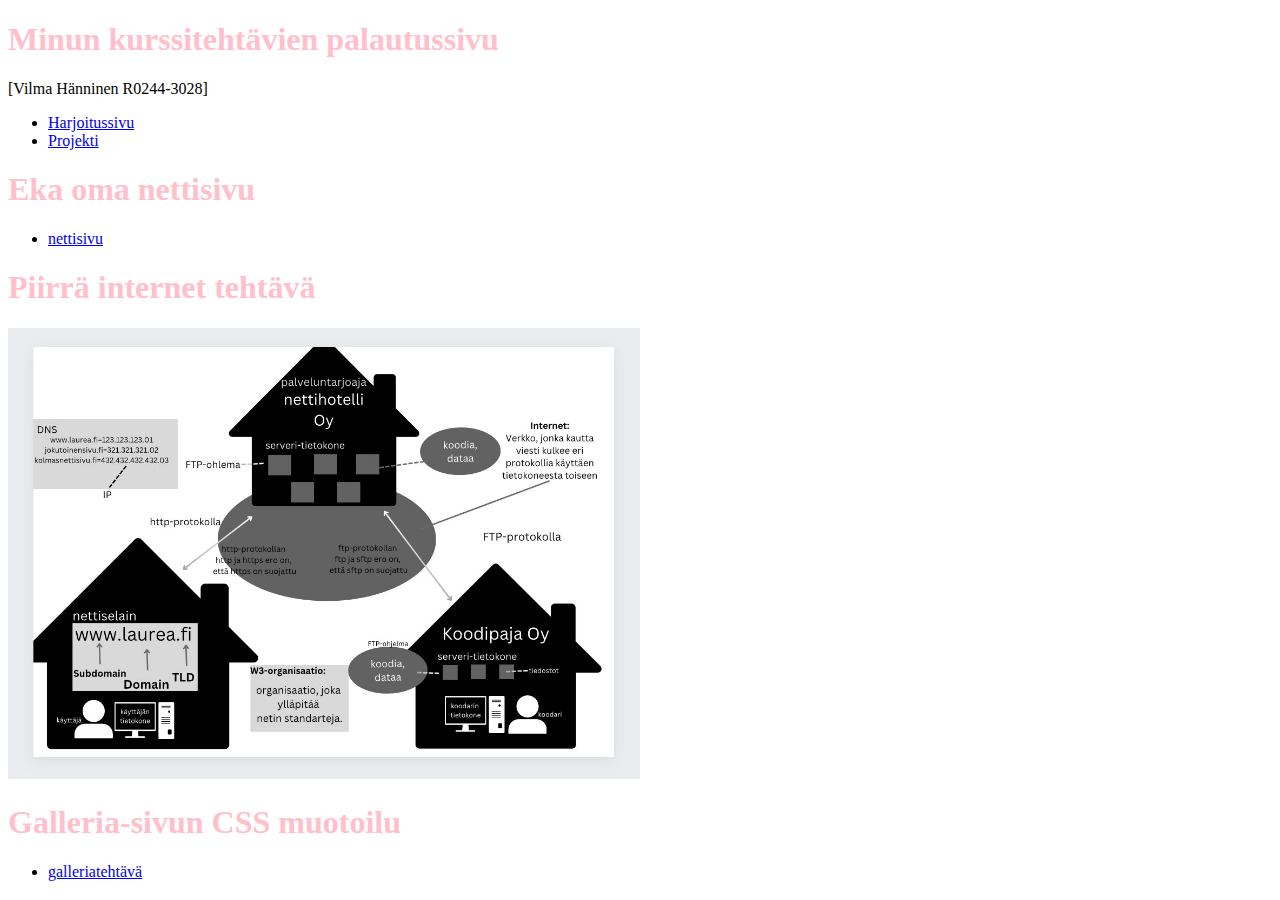
==== index.html @ dec77445 "verkkosivu" ====
<!DOCTYPE html>
<html lang="en">
<head>
    <meta charset="UTF-8">
    <meta name="viewport" content="width=device-width, initial-scale=1.0">
    <link rel="stylesheet" href="style.css">
	<title>kurssitehtävien palautussivu</title>
</head>
<body>
    <h1>Minun kurssitehtävien palautussivu</h1>
    <p>[Vilma Hänninen R0244-3028]</p>
    <ul>
        <!-- Kommentti: HUOMAA, että sinun täytyy itse luoda harjoitus.html-tiedosto, 
        mutta siinä ei tarvitse vielä lukea mitään. Jos tiedostoa ei ole seuraa virheilmoitus (=väärin). 
        Kun luot tyhjän tiedoston, linkkiä klikkaamalla päädyt vain tyhjälle valkoiselle sivulle (=oikein).-->
        <li><a href="harjoitus.html">Harjoitussivu</a></li> 
        <li><a href="(Lisää tänne linkki myöhemmin)">Projekti</a></li>
    </ul>
<h1>Eka oma nettisivu</h1>
<ul>
	<li><a href="ekaomasivu/index.html">nettisivu</a></li>
</ul>
<h1>Piirrä internet tehtävä</h1>
	<img src="image00001 (7).jpg">
	
<h1>Galleria-sivun CSS muotoilu</h1>
<ul>
	<li><a href="galleria/galleria/index.html">galleriatehtävä</a></li>
</ul>
</body>
</html>
---- style.css ----
h1{
	color: pink;
}

p{
	font-size: 100%;
}

img{width:50%;
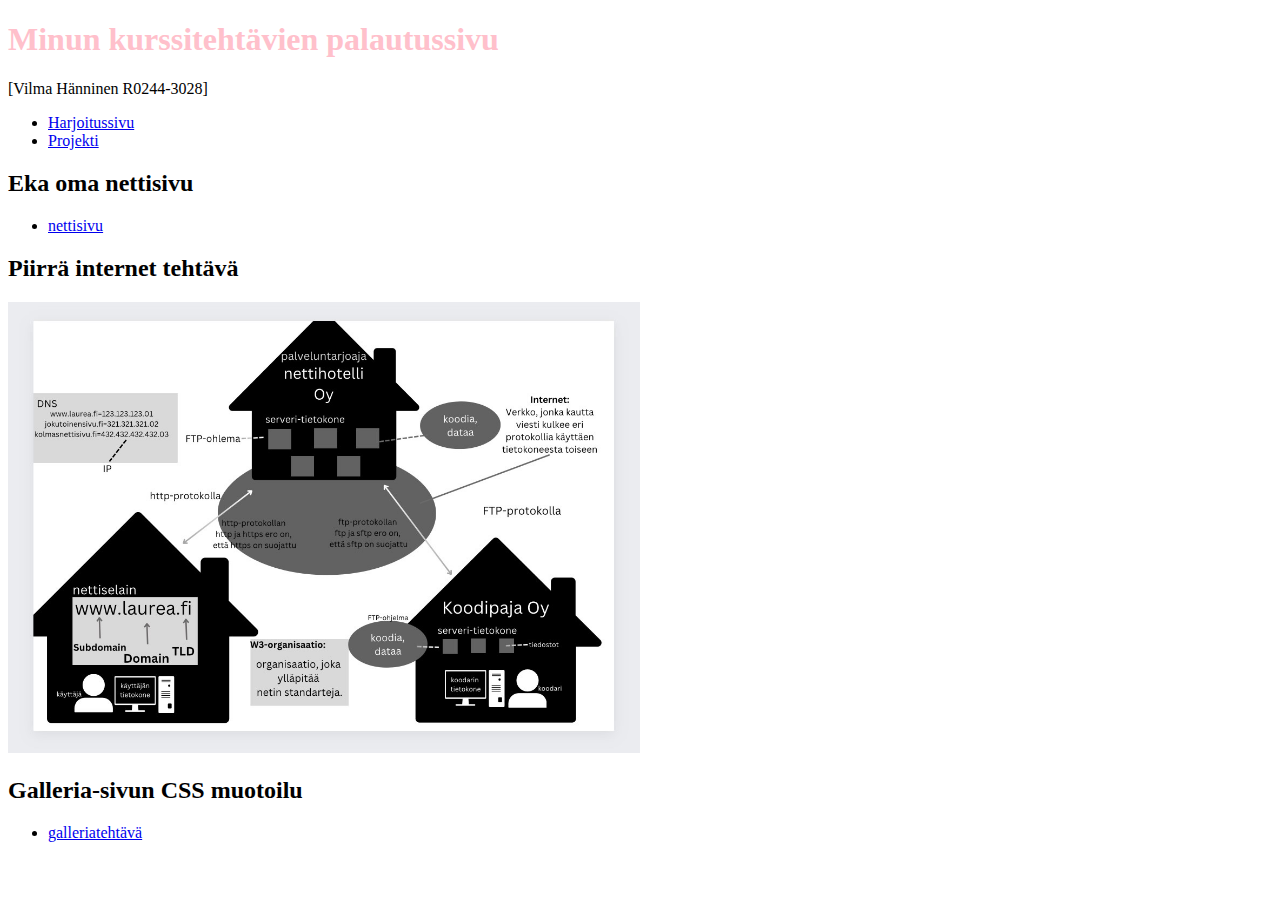
==== commit 3ac2c605: "otsikot" ====
--- a/index.html
+++ b/index.html
@@ -16,14 +16,14 @@
         <li><a href="harjoitus.html">Harjoitussivu</a></li> 
         <li><a href="(Lisää tänne linkki myöhemmin)">Projekti</a></li>
     </ul>
-<h1>Eka oma nettisivu</h1>
+<h2>Eka oma nettisivu</h2>
 <ul>
 	<li><a href="ekaomasivu/index.html">nettisivu</a></li>
 </ul>
-<h1>Piirrä internet tehtävä</h1>
+<h2>Piirrä internet tehtävä</h2>
 	<img src="image00001 (7).jpg">
 	
-<h1>Galleria-sivun CSS muotoilu</h1>
+<h2>Galleria-sivun CSS muotoilu</h2>
 <ul>
 	<li><a href="galleria/galleria/index.html">galleriatehtävä</a></li>
 </ul>
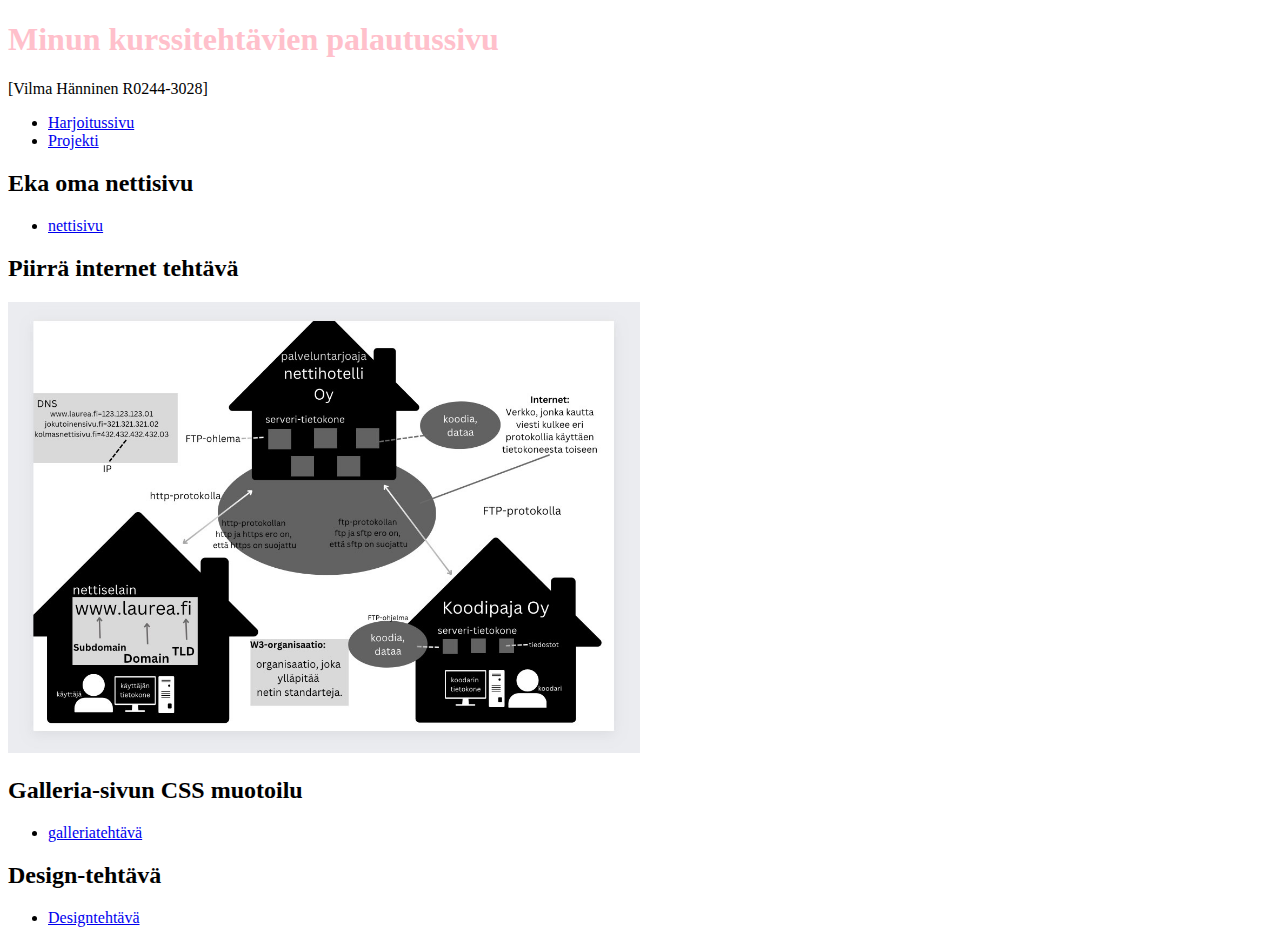
==== commit 0ade5f36: "Uusi" ====
--- a/index.html
+++ b/index.html
@@ -27,5 +27,10 @@
 <ul>
 	<li><a href="galleria/galleria/index.html">galleriatehtävä</a></li>
 </ul>
+
+<h2>Design-tehtävä</h2>
+<ul>
+	<li><a href="desing-tehtava-versio-2/index.html">Designtehtävä</a></li>
+
 </body>
 </html> 
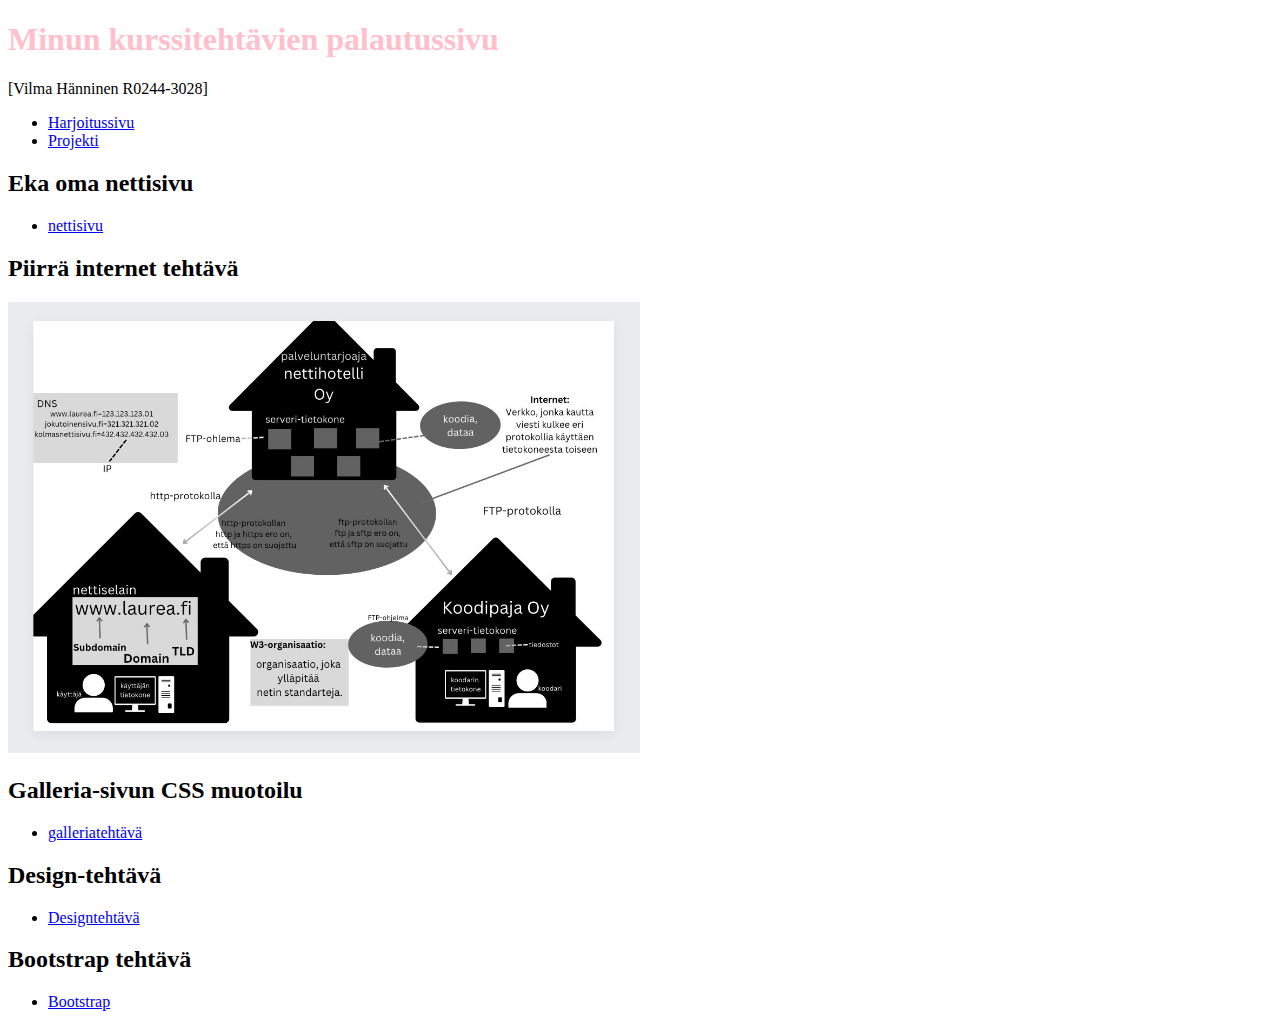
==== commit c122ddc7: "hyvä" ====
--- a/index.html
+++ b/index.html
@@ -31,6 +31,14 @@
 <h2>Design-tehtävä</h2>
 <ul>
 	<li><a href="desing-tehtava-versio-2/index.html">Designtehtävä</a></li>
+</ul>
+
+
+<h2>Bootstrap tehtävä</h2>
+<ul>
+	<li><a href="Bootstrap/bootstrap.html#">Bootstrap</a></li>
+</ul>
 
 </body>
 </html> 
+
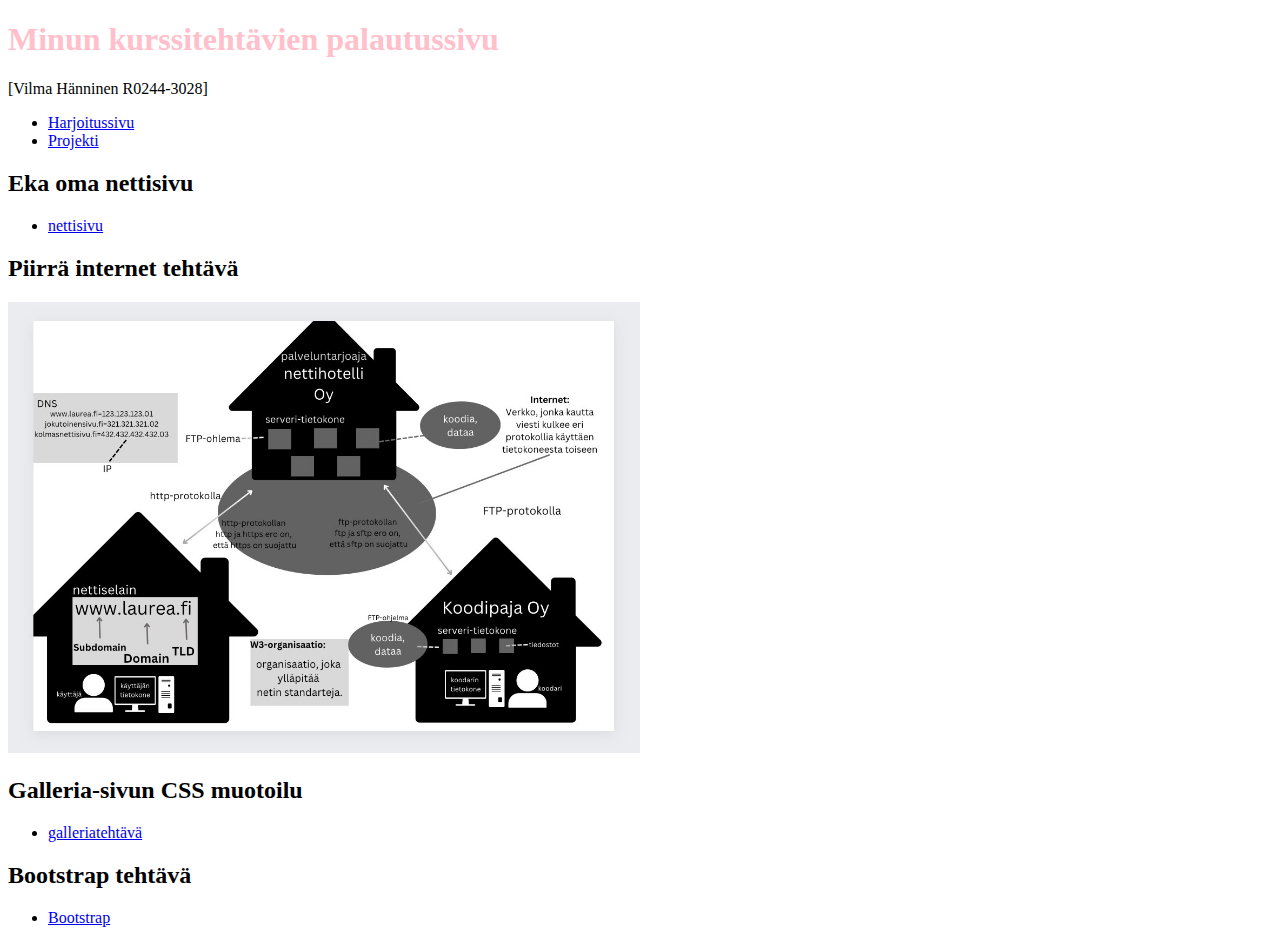
==== commit 145ed983: "Update index.html" ====
--- a/index.html
+++ b/index.html
@@ -14,7 +14,7 @@
         mutta siinä ei tarvitse vielä lukea mitään. Jos tiedostoa ei ole seuraa virheilmoitus (=väärin). 
         Kun luot tyhjän tiedoston, linkkiä klikkaamalla päädyt vain tyhjälle valkoiselle sivulle (=oikein).-->
         <li><a href="harjoitus.html">Harjoitussivu</a></li> 
-        <li><a href="(Lisää tänne linkki myöhemmin)">Projekti</a></li>
+        <li><a href="projekti/projekti.html">Projekti</a></li>
     </ul>
 <h2>Eka oma nettisivu</h2>
 <ul>
@@ -28,11 +28,6 @@
 	<li><a href="galleria/galleria/index.html">galleriatehtävä</a></li>
 </ul>
 
-<h2>Design-tehtävä</h2>
-<ul>
-	<li><a href="desing-tehtava-versio-2/index.html">Designtehtävä</a></li>
-</ul>
-
 
 <h2>Bootstrap tehtävä</h2>
 <ul>
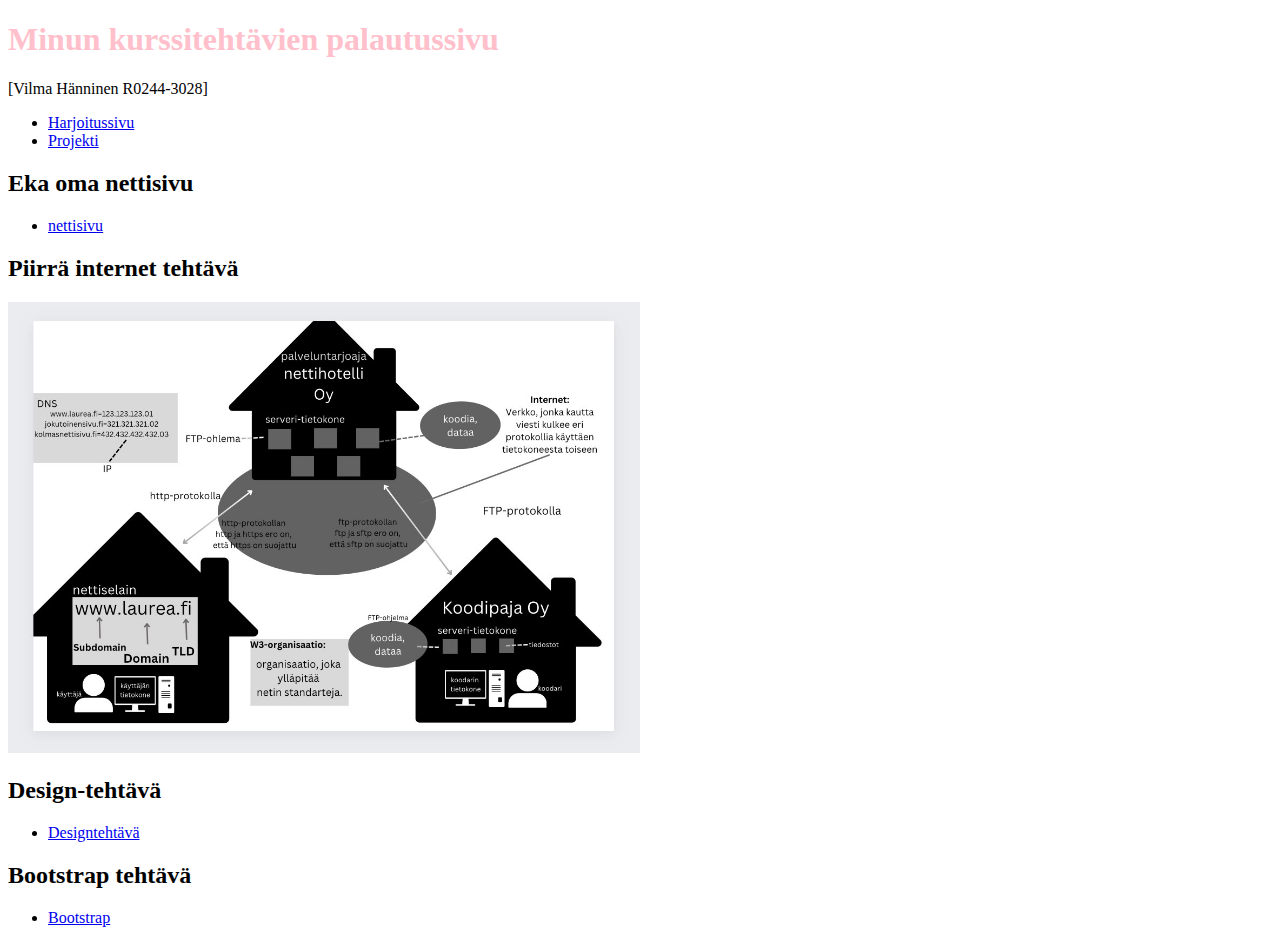
==== commit 2b177af9: "Update index.html" ====
--- a/index.html
+++ b/index.html
@@ -23,11 +23,10 @@
 <h2>Piirrä internet tehtävä</h2>
 	<img src="image00001 (7).jpg">
 	
-<h2>Galleria-sivun CSS muotoilu</h2>
+<h2>Design-tehtävä</h2>
 <ul>
-	<li><a href="galleria/galleria/index.html">galleriatehtävä</a></li>
+	<li><a href="desing-tehtava-versio-2/index.html">Designtehtävä</a></li>
 </ul>
-
 
 <h2>Bootstrap tehtävä</h2>
 <ul>
